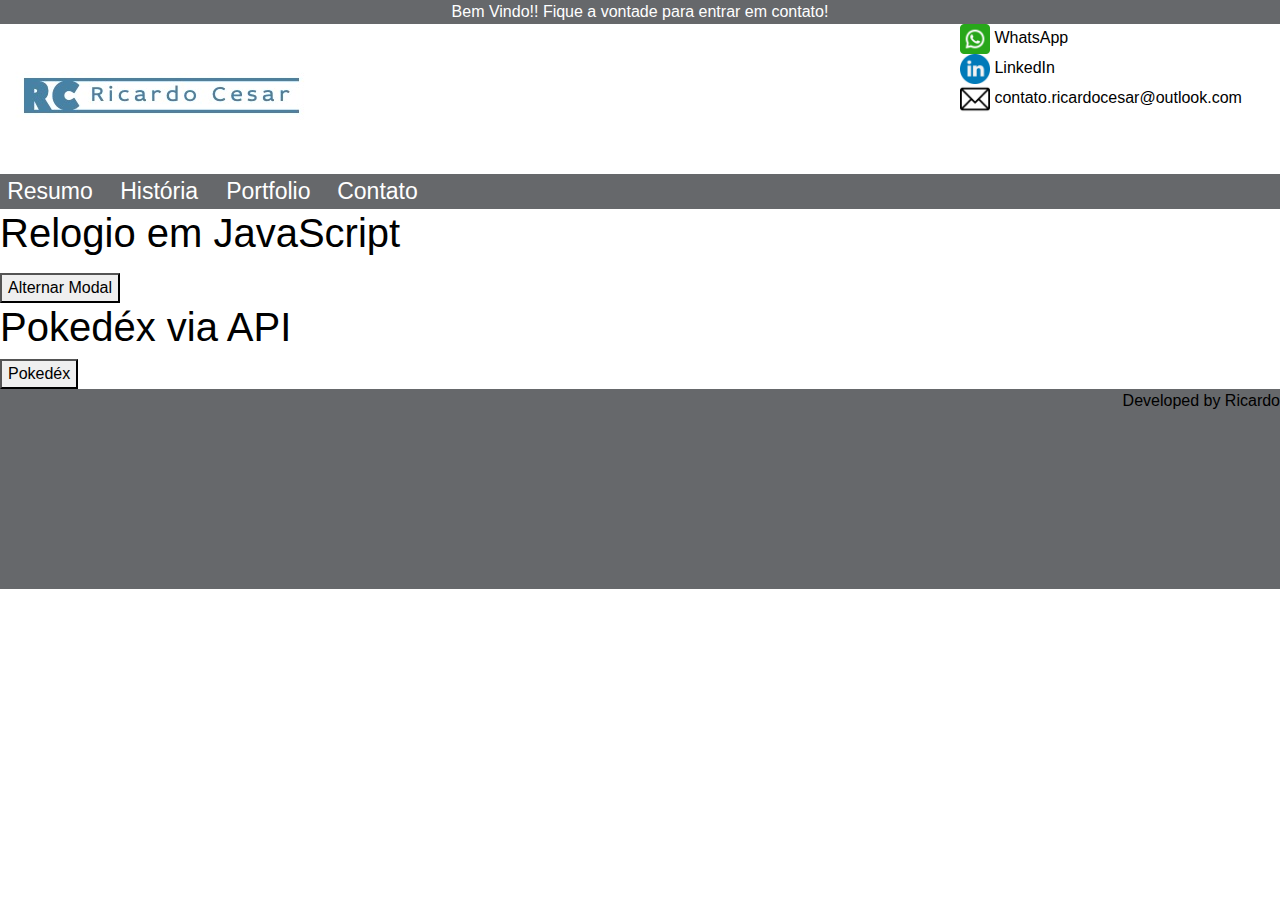
==== portifolio.html @ a72ce6af "Primeiro deploy" ====
<!- para comecar rapidamente, so colocar um ! e apertar tab que ele ja cria a base ->
<!DOCTYPE html>
<html lang="pt-br">
<head>
    <meta charset="UTF-8">
    <meta http-equiv="X-UA-Compatible" content="IE=edge">
    <meta name="viewport" content="width=device-width, initial-scale=1.0">
    <title>@Ricardo Cesar</title>
    <!- colocar a pasta do style.css dentro do head ->
    <link rel="stylesheet" href="style.css">
    <link rel="stylesheet" href="https://cdn.jsdelivr.net/npm/bootstrap@4.3.1/dist/css/bootstrap.min.css" integrity="sha384-ggOyR0iXCbMQv3Xipma34MD+dH/1fQ784/j6cY/iJTQUOhcWr7x9JvoRxT2MZw1T" crossorigin="anonymous">


</head>
<body>  
    <header>
        <div class="topbar">
            <a>Bem Vindo!! Fique a vontade para entrar em contato!</a>
         </div>
     
         <div class="header">
             <div class="logo_header">
                 <a href="/" class="logo">
                     <img src="images/logo_ricardocesar.jpeg">
                 </a>
             </div>
         
             <div class="contatos_header">
                 <div>
                     <a href="https://wa.me/5511994190302" target="_blank">
                     <img src="images/logo_whatsapp.jpeg" width="30" height="30">
                     WhatsApp</a>
                 </div>
                 <div>
                     <a href="https://www.linkedin.com/in/ricardoscesar/" target="_blank">
                     <img src="images/logo_linkedin.jpeg" width="30" height="30">
                     LinkedIn</a>
                 </div>
                 <div>
                     <a href="/">
                     <img src="images/logo_email.jpeg" width="30" height="30">
                     contato.ricardocesar@outlook.com</a>
                 </div>        
             </div>
         </div>
    </header>                     

    <nav>
        <div class="menu_principal">
            <div class="row">
                <div class="col-12 col-sm-12 col-md-2 col-lg-1">
                    <div class="link_menus">
                        <a href="/">Resumo</a>
                    </div>    
                </div>
                <div class="col-12 col-sm-12 col-md-2 col-lg-1">
                    <div class="link_menus">
                        <a href="/">História</a>
                    </div>
                </div>
                <div class="col-12 col-sm-12 col-md-2 col-lg-1">
                    <div class="link_menus">
                        <a href="/portifolio.html">Portfolio</a>
                    </div>    
                </div>
                <div class="col-12 col-sm-12 col-md-2 col-lg-1">
                    <div class="link_menus">
                        <a href="/contato.html">Contato</a>
                    </div>    
                </div>
            </div>
        </div>
    </nav>   
    <main class="home_principal">
        <div class="home_resumo">
            <h1>    
                Relogio em JavaScript
            </h1>
            <h4 
                id="hora">
            </h4>
            <p>
            </p>   
        </div>    
        
        <div class="modal">
            <div class="content">
                <h1>Titulo Modal</h1>
                <p>Sed ut perspiciatis unde omnis iste natus error sit voluptatem accusantium doloremque laudantium, totam rem aperiam, eaque ipsa quae ab illo inventore veritatis et quasi architecto beatae vitae dicta sunt explicabo. Nemo enim ipsam voluptatem quia voluptas sit aspernatur aut odit aut fugit, sed quia consequuntur magni dolores eos qui ratione voluptatem sequi nesciunt. Neque porro quisquam est, qui dolorem ipsum quia dolor sit amet, consectetur, adipisci velit, sed quia non numquam eius modi tempora incidunt ut labore et dolore magnam aliquam quaerat voluptatem. Ut enim ad minima veniam, quis nostrum exercitationem ullam corporis suscipit laboriosam, nisi ut aliquid ex ea commodi consequatur? Quis autem vel eum iure reprehenderit qui in ea voluptate velit esse quam nihil molestiae consequatur, vel illum qui dolorem eum fugiat quo voluptas nulla pariatur?Sed ut perspiciatis unde omnis iste natus error sit voluptatem accusantium doloremque laudantium, totam rem aperiam, eaque ipsa quae ab illo inventore veritatis et quasi architecto beatae vitae dicta sunt explicabo. Nemo enim ipsam voluptatem quia voluptas sit aspernatur aut odit aut fugit, sed quia consequuntur magni dolores eos qui ratione voluptatem sequi nesciunt. Neque porro quisquam est, qui dolorem ipsum quia dolor sit amet, consectetur, adipisci velit, sed quia non numquam eius modi tempora incidunt ut labore et dolore magnam aliquam quaerat voluptatem. Ut enim ad minima veniam, quis nostrum exercitationem ullam corporis suscipit laboriosam, nisi ut aliquid ex ea commodi consequatu</p>  
            </div>
        </div>
    </main>   
        <button class="modalBtn">
        Alternar Modal
        </button>

        <h1>    
            Pokedéx via API
        </h1>
        <a href="/pokedex.html">
        <button class="modalBtn">
        Pokedéx
        </button>
        </a>



    <footer class="footer">
        <a>Developed by Ricardo</a>
    </footer>



<script src="scripts/main.js"></script>
    
</body>
</html>
---- style.css ----
/* Para gravar as cores em uma variavel e ficar mais facil de chamar ao longo do code */
:root{
    --cor-menus:#66686b;


}

:link {
    text-decoration: none;
    color: currentColor
}
:visited {
    text-decoration: none;
    color: currentColor
}
:active {
    text-decoration: none;
    color: currentColor
}
:hover {
    text-decoration: none;
    color: currentColor
}


.topbar {
    text-align: center;
    color: White;
    background-color: var(--cor-menus);
}


.header {
    display: flex;
    height: 150px;
    
}    

.logo_header {
    width: 75%;
}

.contatos_header {
    color: black;
    
}


.menu_principal {
    /*display: flex;*/
    background-color:var(--cor-menus);
    color: white;
    font-size: 23px;
    font-family: "Frutiger LT Std",sans-serif;
    /*height: 35px;
    width: 1235px;*/
}

.link_menus:hover  {
    background-color:#498BA6;
}


.link_menus {
    width: 100px;
    text-align: center;
}

.home_foto img  {
    /*border: 100px;*/
    border-color: rgb(10, 10, 10);
    border-radius: 50%;
    width: 300px;
    height: 300px;
    /*margin-left: 200px;*/
}


.footer {
    text-align: Right;
    background-color: var(--cor-menus);
    width: 100%;
    height: 200px;
}


/* Formulario */

form {
    /*centralizar o form*/
    margin: 0 auto;
    width: 400px;
    /*bordas do form*/
    padding: 1em;
    border: 1px solid var(--cor-menus);
    border-radius: 1em;
}

    /*adicionar espaco entre os campos*/
form div + div {
    margin-top: 1em;
}

label {
    /*labels do mesmo tamanho e alinhadas*/
    display: inline-block;
    width: 90px;
    text-align: right;
}

input, textarea {
    font: 1em sans-serif;
    /*mesmo tamanho em todas*/
    width: 300px;
    -moz-box-sizing: border-box;
    box-sizing: border-box;
    /*harmonizar o look and feel das bordas dos campos de texto*/
    border: 1px solid #999;
}

    /*destaque no campo ativo*/
input:focus, textarea:focus {
        border-color: #000;
}

textarea {
    /*alinhar corretamente os campos de texto*/
    vertical-align: top;
    /*espaco suficiente para digitar texto*/
    height: 6em;
    /*permitir os usuarios redimensionarem "horizontal" e "vertical" ou "none" funciona em todos browsers*/
    resize: none;

}

.button {
    /*posicionar na mesma posicao dos campos de texto*/
    padding-left: 90px;
}

button {
    /*margem extra para compensar o espaco das layers dos campos*/
    margin-left: 5px;
}

.modal {
    display: none;
    position: fixed;
    z-index: 1;
    left: 0;
    top: 0;
    width: 100%;
    height: 100%;
    overflow: auto;
    background-color: rgba(0, 0, 0, 0.027)
}

.modal .content {
    background-color: rgb(33, 193, 233);
    margin: 15% auto;
    padding: 20px;
    border-radius: 5px;
    width: 70%;
    
    display: flex;
    flex-direction: column;
    align-items: center;
}
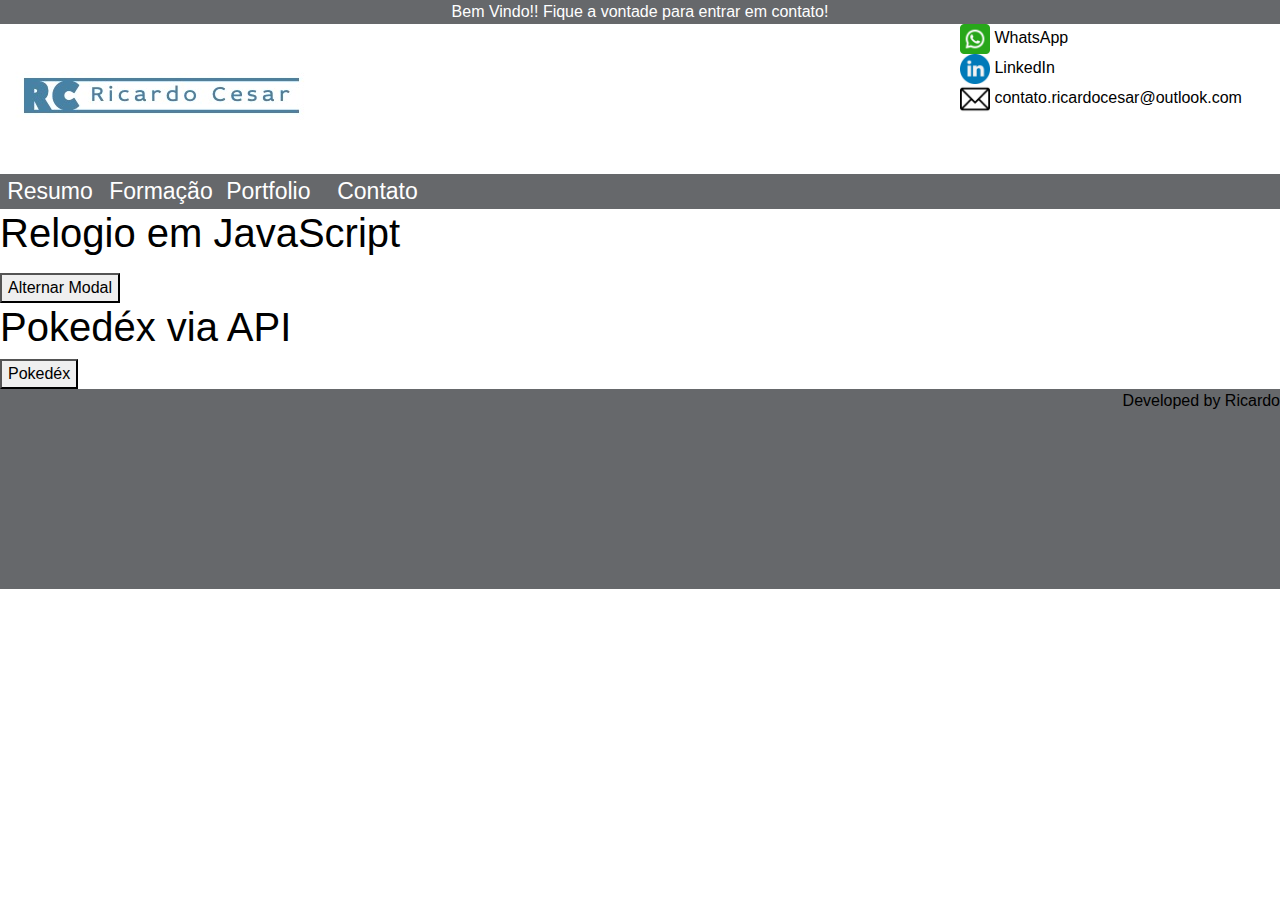
==== commit 634b52e3: "nova secao formacao" ====
--- a/portifolio.html
+++ b/portifolio.html
@@ -55,7 +55,7 @@
                 </div>
                 <div class="col-12 col-sm-12 col-md-2 col-lg-1">
                     <div class="link_menus">
-                        <a href="/">História</a>
+                        <a href="/formacao.html">Formação</a>
                     </div>
                 </div>
                 <div class="col-12 col-sm-12 col-md-2 col-lg-1">
--- a/style.css
+++ b/style.css
@@ -1,7 +1,6 @@
 /* Para gravar as cores em uma variavel e ficar mais facil de chamar ao longo do code */
 :root{
     --cor-menus:#66686b;
-
 
 }
 
@@ -43,6 +42,11 @@
 .contatos_header {
     color: black;
     
+}
+
+.class_global {
+    background-color: white;
+
 }
 
 
@@ -165,4 +169,18 @@
     display: flex;
     flex-direction: column;
     align-items: center;
+}
+
+.titulo_secao {
+    margin-left: 20px;
+    height: 75px;
+    text-decoration: underline;
+}
+
+.logo_faculdade {
+    position: absolute;
+}
+
+.container_formacao {
+    height: 130px;
 }